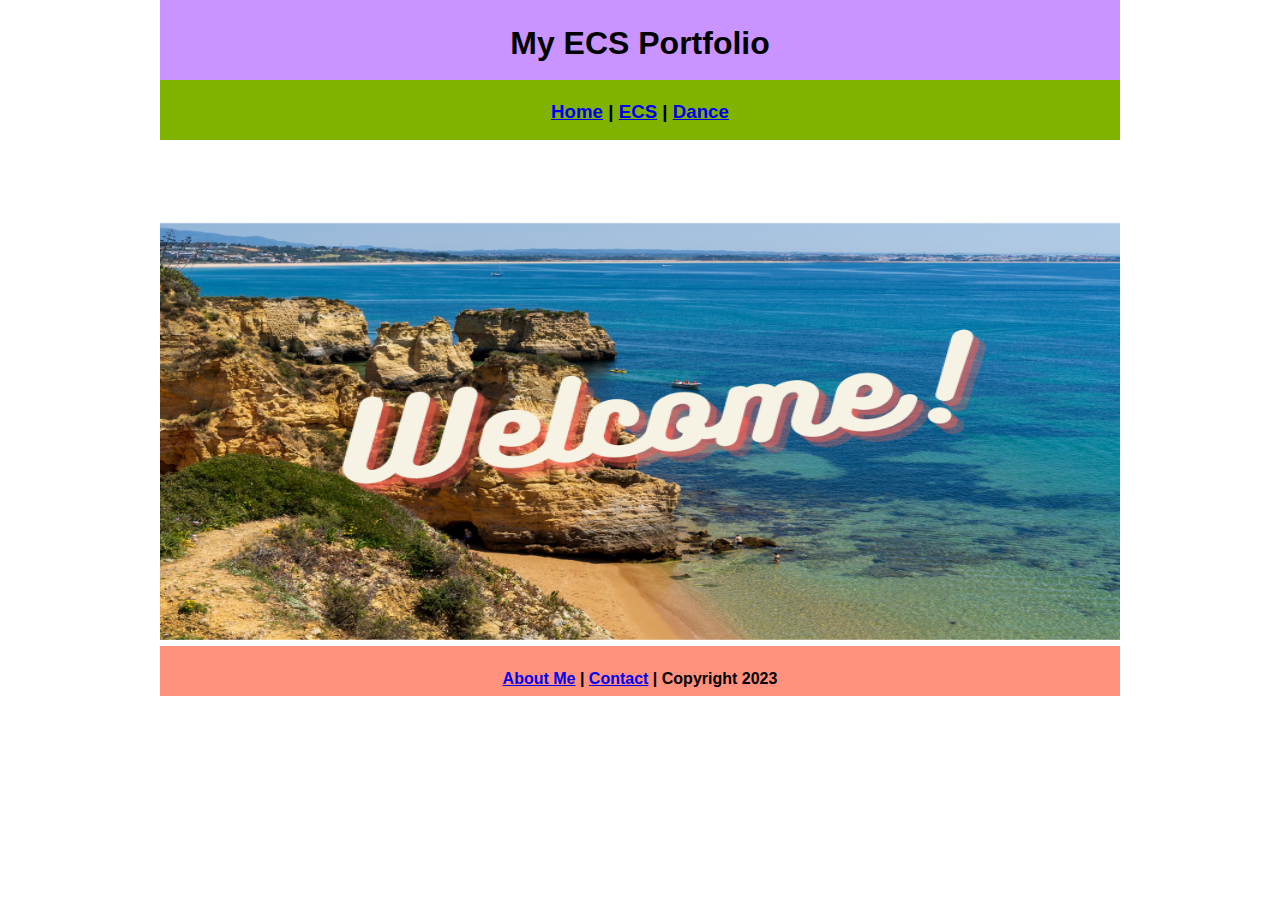
==== index.html @ 17429c29 "Update index.html" ====
<!DOCTYPE html>
<html class="homePage">
<head>
	<!-- This is a comment! Text here will be ignored by the browser. -->
	<meta charset="UTF-8">
	<title>My ECS Portfolio</title>
	<link href="myCSS.css" rel="stylesheet" type="text/css">
</head>
<body>
<div class="container">
  <div class="header">
  	<h1>My ECS Portfolio</h1>
  </div>
  <div class="nav">
    <h3><a href="index.html">Home</a> | <a href="ecs/index.html">ECS</a> | <a href="dance/index.html">Dance</a></h3>
  </div>
  <div class="content">
	 <img src="../images/agitha.png" width="960" height="500">
	</div>
  <div class="footer">
 <h4><a href="aboutme.html">About Me</a> | <a href="mailto:elensand9710@granitesd.org">Contact</a> | Copyright 2023</h4>
  </div>
</div>
</body>
</html>
---- myCSS.css ----
@charset "UTF-8";
/* This is a comment! Text here will be ignored by the browser. */
body {
	margin: 0 auto;
}
.homePage {
	font: 100%/1.4 Verdana, Arial, Helvetica, sans-serif;
     background-color: #FFFFFF;
     margin: 0;
     padding: 0;
     color: #000;
}
.container {
	width: 960px;
	margin: 0 auto;
}
.header {
	background: #C994FF;
	text-align: center;
	margin: 0px;
	padding: 5;
	float: left;
	width: 100%;
	height: 80px;
	
}
.nav {
	background: #7FB300;
	margin: 0px;
	padding: 5;
	float: left;
	width: 100%;
	height: 60px;
	text-align: center;
}
.contentHome {
	background: #2B84FF;
	margin: 0px;
	float: left;
	width: 100%;
	text-align: left;
}
.footer {
	background: #FF917D;
	margin: 0px;
	float: left;
	width: 100%;
	height: 50px;
	text-align: center;
}
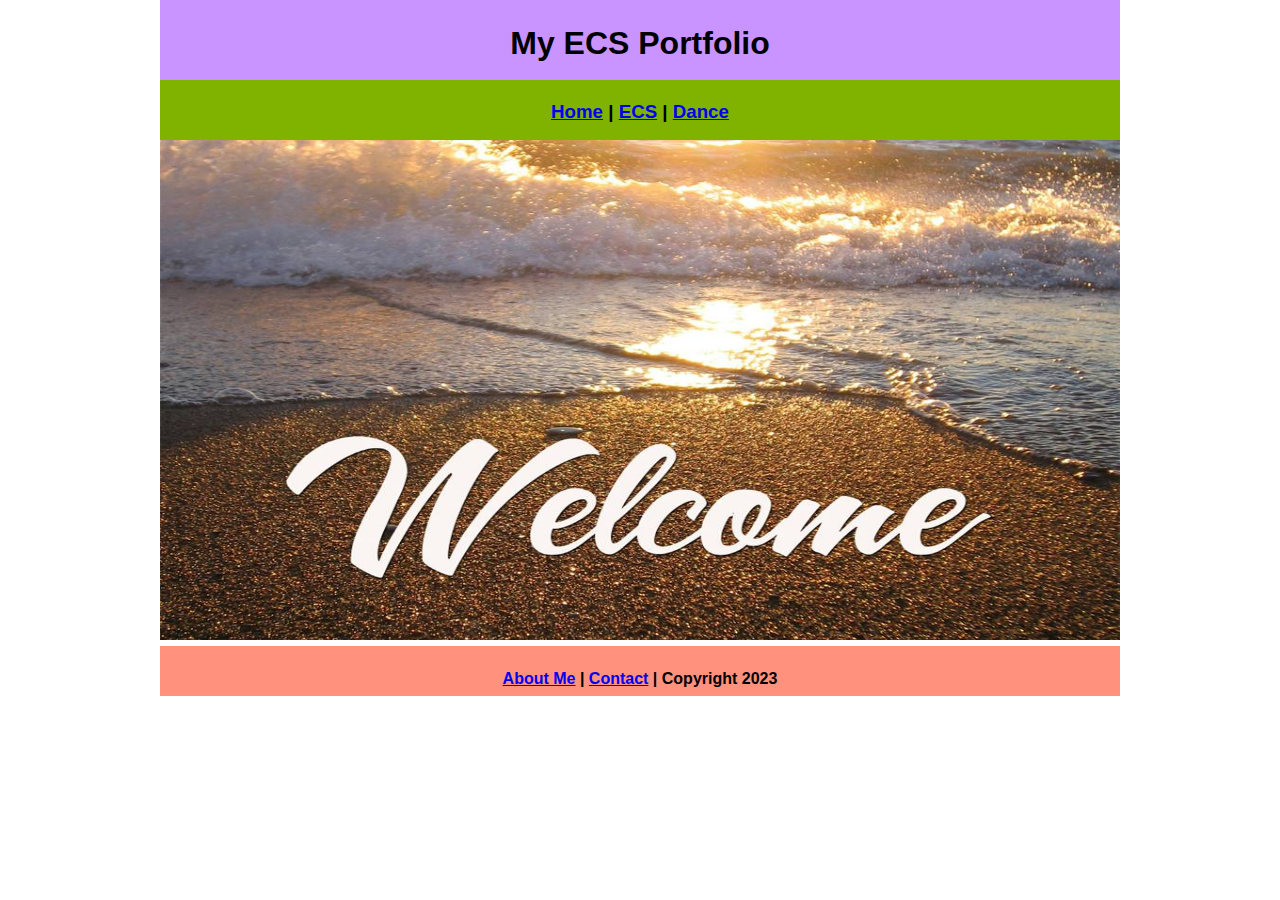
==== commit 66855146: "Update index.html" ====
--- a/index.html
+++ b/index.html
@@ -15,7 +15,7 @@
     <h3><a href="index.html">Home</a> | <a href="ecs/index.html">ECS</a> | <a href="dance/index.html">Dance</a></h3>
   </div>
   <div class="content">
-	 <img src="../images/agitha.png" width="960" height="500">
+	 <img src="../images/yas.jpeg" width="960" height="500">
 	</div>
   <div class="footer">
  <h4><a href="aboutme.html">About Me</a> | <a href="mailto:elensand9710@granitesd.org">Contact</a> | Copyright 2023</h4>
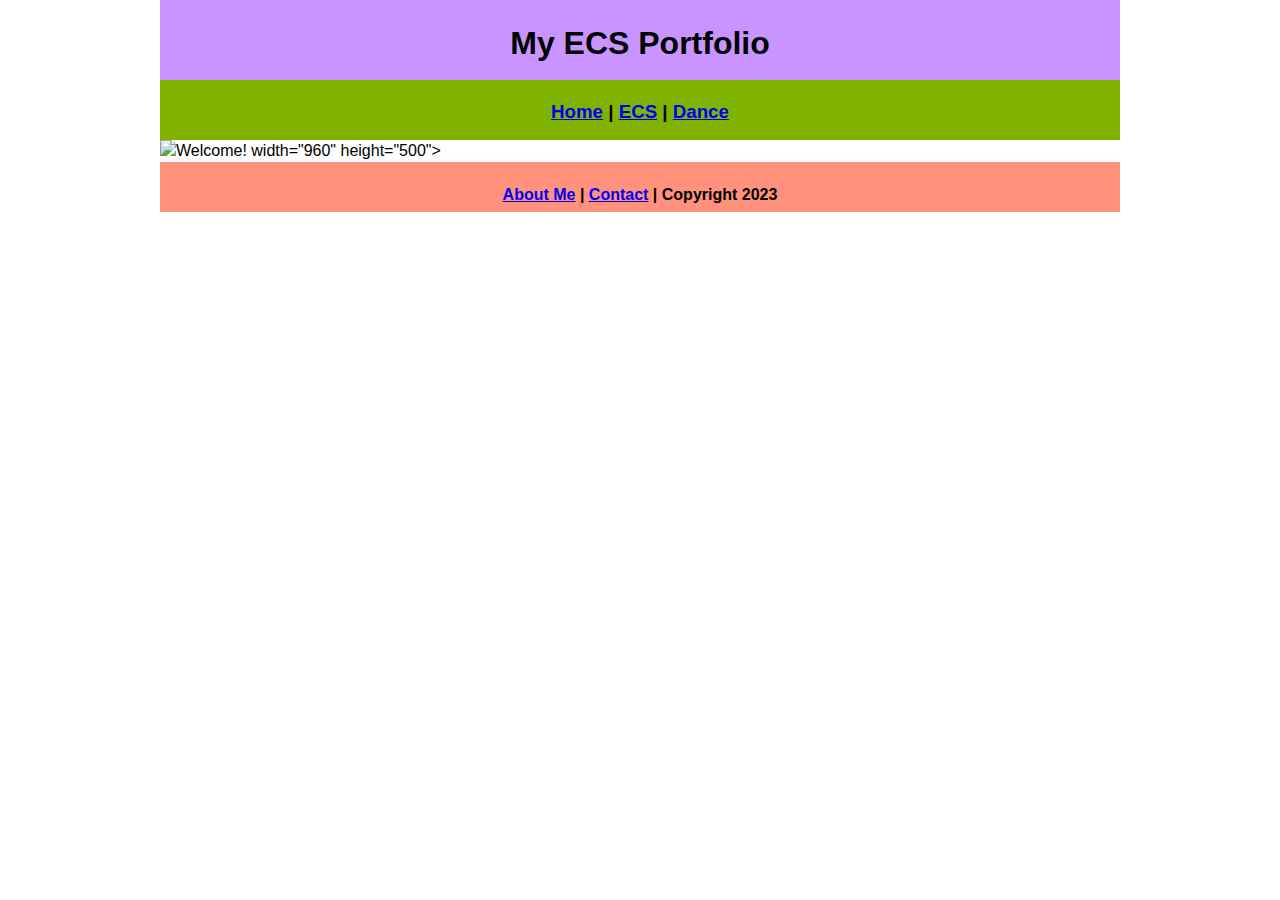
==== commit 47d714c5: "Update index.html" ====
--- a/index.html
+++ b/index.html
@@ -15,7 +15,8 @@
     <h3><a href="index.html">Home</a> | <a href="ecs/index.html">ECS</a> | <a href="dance/index.html">Dance</a></h3>
   </div>
   <div class="content">
-	 <img src="../images/yas.jpeg" width="960" height="500">
+	 <img src="yas.jpg" 
+      alt="Welcome!"> width="960" height="500">
 	</div>
   <div class="footer">
  <h4><a href="aboutme.html">About Me</a> | <a href="mailto:elensand9710@granitesd.org">Contact</a> | Copyright 2023</h4>
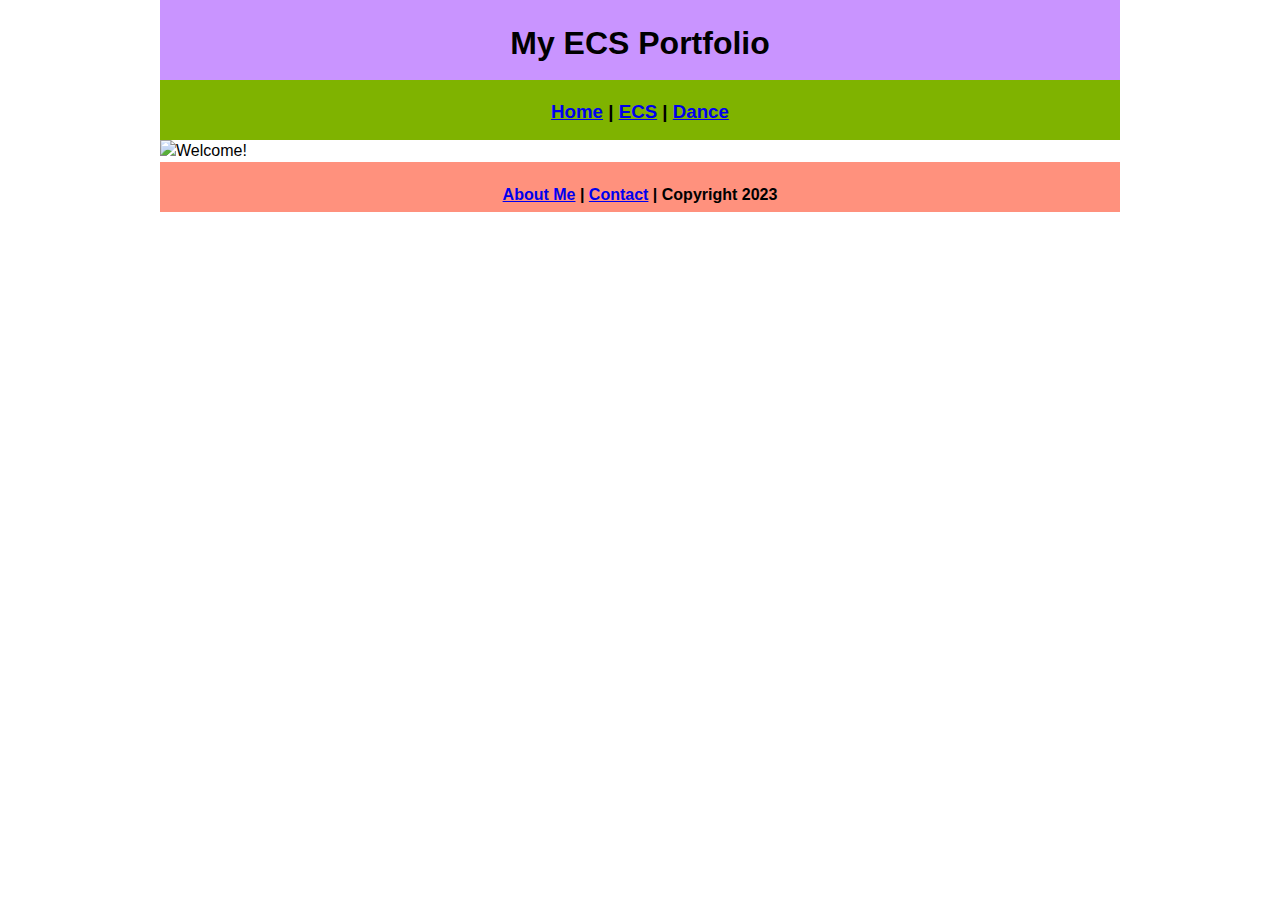
==== commit 32254860: "Update index.html" ====
--- a/index.html
+++ b/index.html
@@ -15,8 +15,7 @@
     <h3><a href="index.html">Home</a> | <a href="ecs/index.html">ECS</a> | <a href="dance/index.html">Dance</a></h3>
   </div>
   <div class="content">
-	 <img src="yas.jpg" 
-      alt="Welcome!"> width="960" height="500">
+	 <img src="yas.jpeg" alt="Welcome!" width="960" height="500">
 	</div>
   <div class="footer">
  <h4><a href="aboutme.html">About Me</a> | <a href="mailto:elensand9710@granitesd.org">Contact</a> | Copyright 2023</h4>
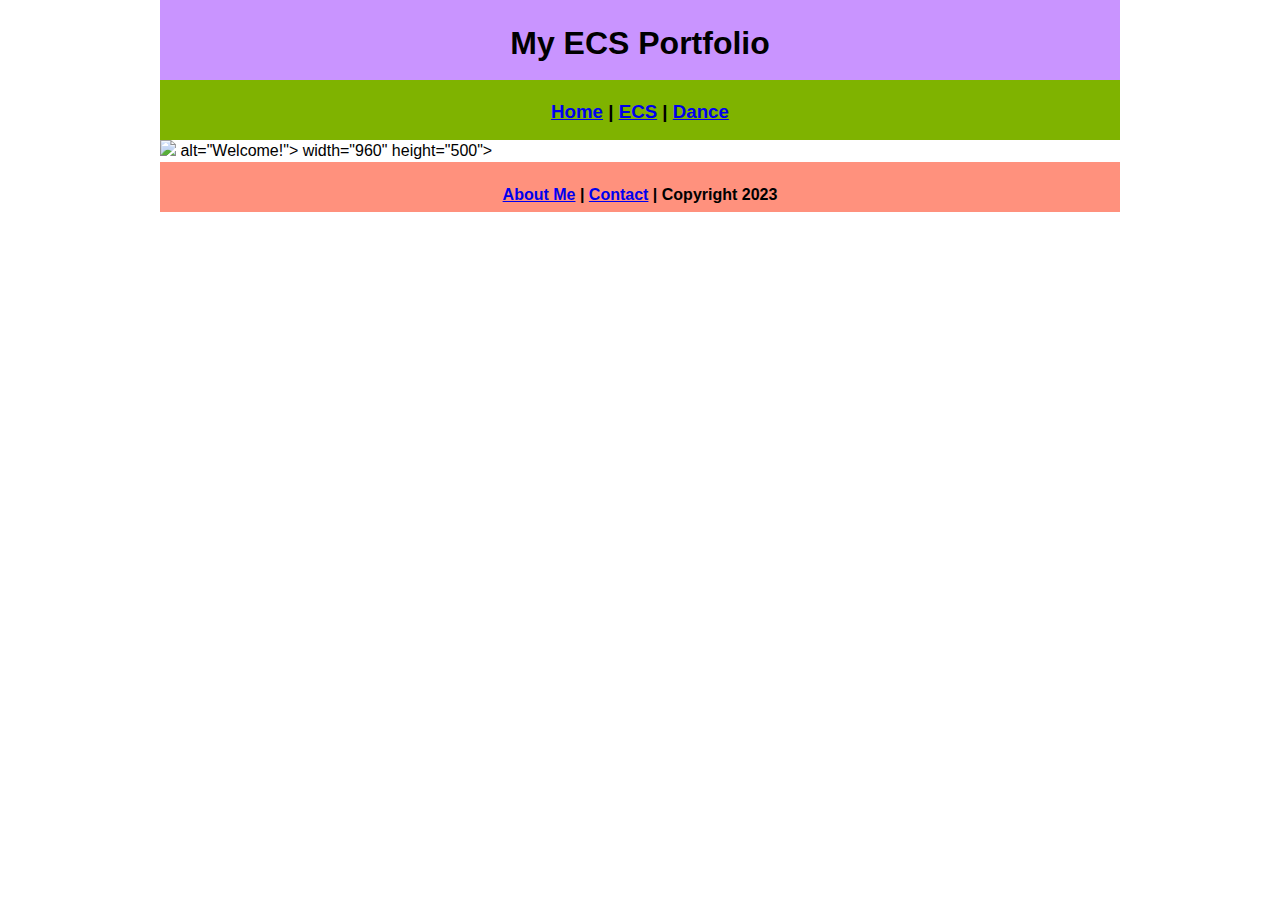
==== commit 47bcd902: "Update index.html" ====
--- a/index.html
+++ b/index.html
@@ -15,7 +15,7 @@
     <h3><a href="index.html">Home</a> | <a href="ecs/index.html">ECS</a> | <a href="dance/index.html">Dance</a></h3>
   </div>
   <div class="content">
-	 <img src="yas.jpeg" alt="Welcome!" width="960" height="500">
+	 <img src="yas.jpeg"> alt="Welcome!"> width="960" height="500">
 	</div>
   <div class="footer">
  <h4><a href="aboutme.html">About Me</a> | <a href="mailto:elensand9710@granitesd.org">Contact</a> | Copyright 2023</h4>
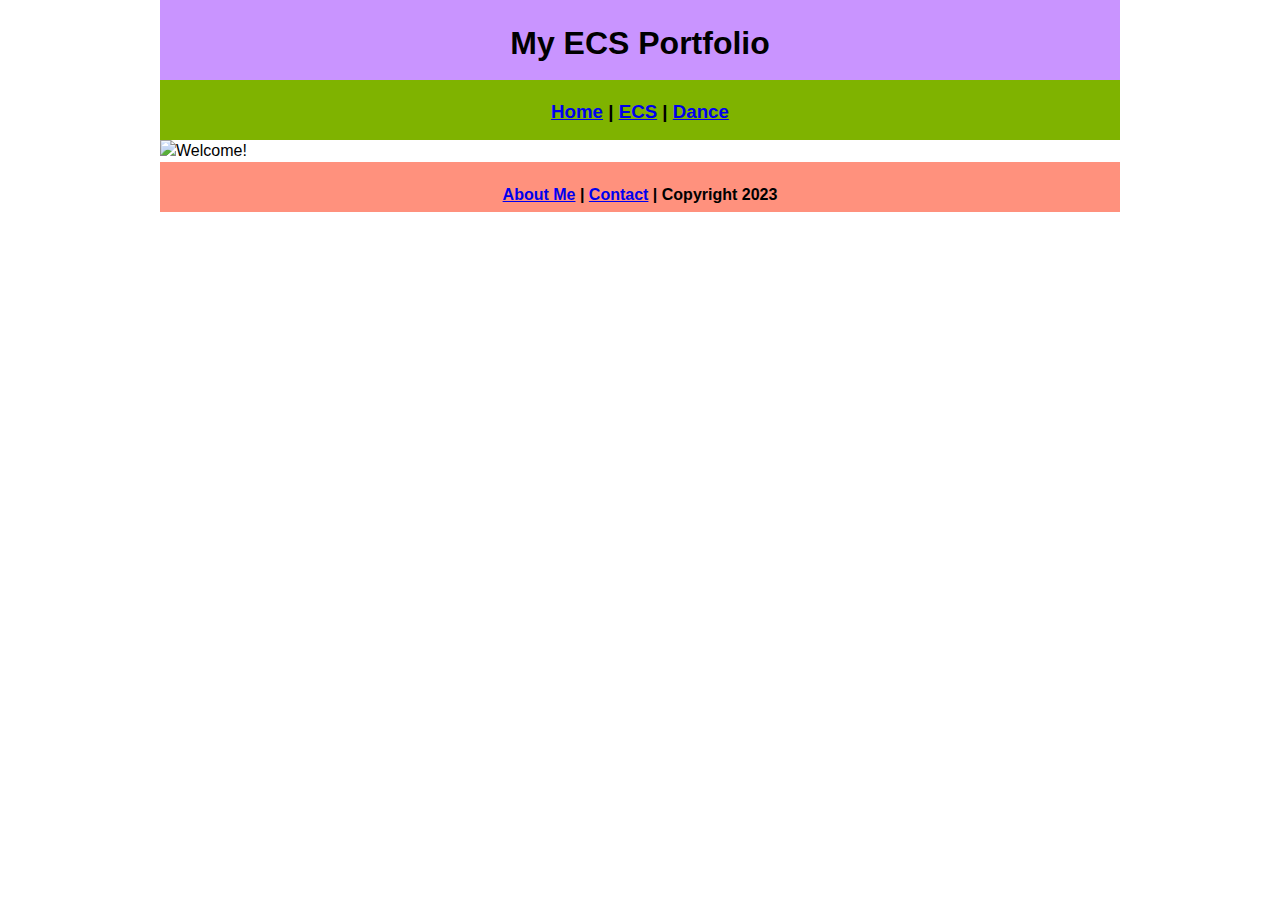
==== commit 95ea91bc: "Update index.html" ====
--- a/index.html
+++ b/index.html
@@ -15,7 +15,7 @@
     <h3><a href="index.html">Home</a> | <a href="ecs/index.html">ECS</a> | <a href="dance/index.html">Dance</a></h3>
   </div>
   <div class="content">
-	 <img src="yas.jpeg"> alt="Welcome!"> width="960" height="500">
+	 <img src="yas.jpeg" alt="Welcome!" />
 	</div>
   <div class="footer">
  <h4><a href="aboutme.html">About Me</a> | <a href="mailto:elensand9710@granitesd.org">Contact</a> | Copyright 2023</h4>
